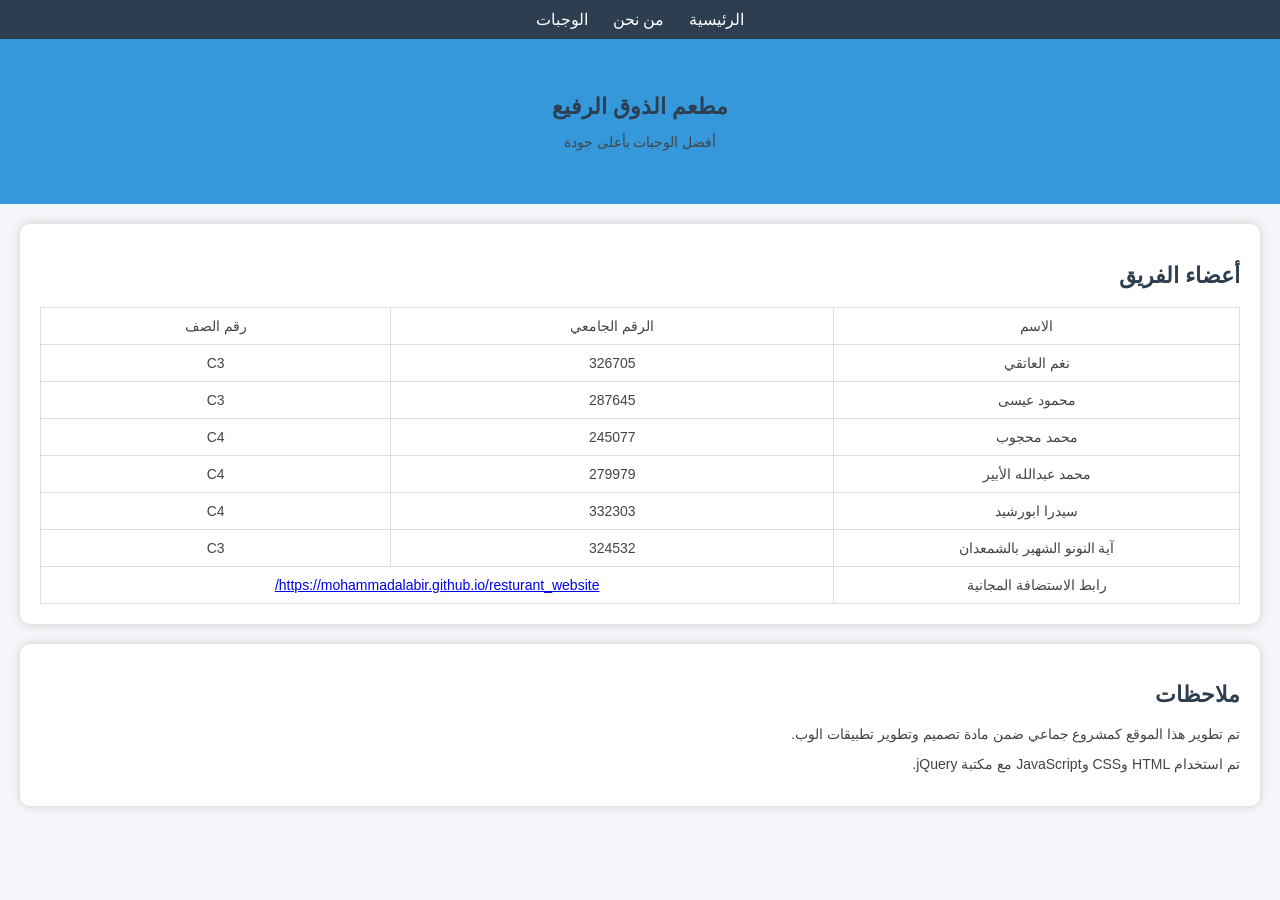
==== index.html @ c290218c "Add files via upload" ====
<!DOCTYPE html>
<html lang="ar">
<head>
<meta charset="UTF-8">
<title>Home</title>
<link rel="stylesheet" href="style.css">
</head>
<body>

<nav>
<a href="index.html">الرئيسية</a>
<a href="AboutUs.html">من نحن</a>
<a href="Meals.html">الوجبات</a>
</nav>

<header class="hero">
<h1>مطعم الذوق الرفيع</h1>
<p>أفضل الوجبات بأعلى جودة</p>
</header>

<section class="card">
<h2>أعضاء الفريق</h2>
<table>
<tr><td>الاسم</td><td>الرقم الجامعي</td><td>رقم الصف</td></tr>
<tr><td>نغم العاتقي</td><td>326705</td><td>C3</td></tr>
<tr><td>محمود عيسى</td><td>287645</td><td>C3</td></tr>
<tr><td>محمد محجوب</td><td>245077</td><td>C4</td></tr>
<tr><td>محمد عبدالله الأبير</td><td>279979</td><td>C4</td></tr>
<tr><td>سيدرا ابورشيد</td><td>332303</td><td>C4</td></tr>
<tr><td>آية النونو الشهير بالشمعدان</td><td>324532</td><td>C3</td></tr>
<tr>
  <td>رابط الاستضافة المجانية</td>
  <td colspan="2">
    <a href="https://mohammadalabir.github.io/resturant_website/" target="_blank"> https://mohammadalabir.github.io/resturant_website/</a>
  </td>
</tr>
</table>
</section>

<section class="card">
  <h2>ملاحظات</h2>
  <p>تم تطوير هذا الموقع كمشروع جماعي ضمن مادة تصميم وتطوير تطبيقات الوب.</p>
  <p>تم استخدام HTML وCSS وJavaScript مع مكتبة jQuery.</p>
</section>
</body>
</html>
---- style.css ----
body{font-family:Arial;direction:rtl;background:#f4f6f9;margin:0}
nav{background:#2c3e50;padding:10px;text-align:center}
nav a{color:#fff;margin:10px;text-decoration:none}
.hero{text-align:center;padding:40px;background:#3498db;color:#fff}
.card{background:#fff;margin:20px;padding:20px;border-radius:10px;box-shadow:0 0 10px #ccc}
table{width:100%;border-collapse:collapse}
th{background:#34495e;color:#fff}
th,td{padding:10px;border:1px solid #ddd;text-align:center}
.details{display:none;background:#ecf0f1}
button{padding:8px 12px;background:#27ae60;color:#fff;border:none;border-radius:5px}
button:hover{background:#219150}

input {
  border: 2px solid #3498db;
  border-radius: 5px;
  padding: 8px 12px;
  margin: 6px 0;
  width: 100%;
  font-size: 14px;
  color: #2c3e50;
  background-color: #f9f9f9;
  box-sizing: border-box;
}

input:focus {
  border-color: #27ae60;
  outline: none;
  background-color: #fff;
}

h1, h2, h3 {
  font-family: Arial, sans-serif;
  font-size: 22px;
  color: #2c3e50;
}

p, td, th, label {
  font-family: Arial, sans-serif;
  font-size: 14px;
  color: #444;
}
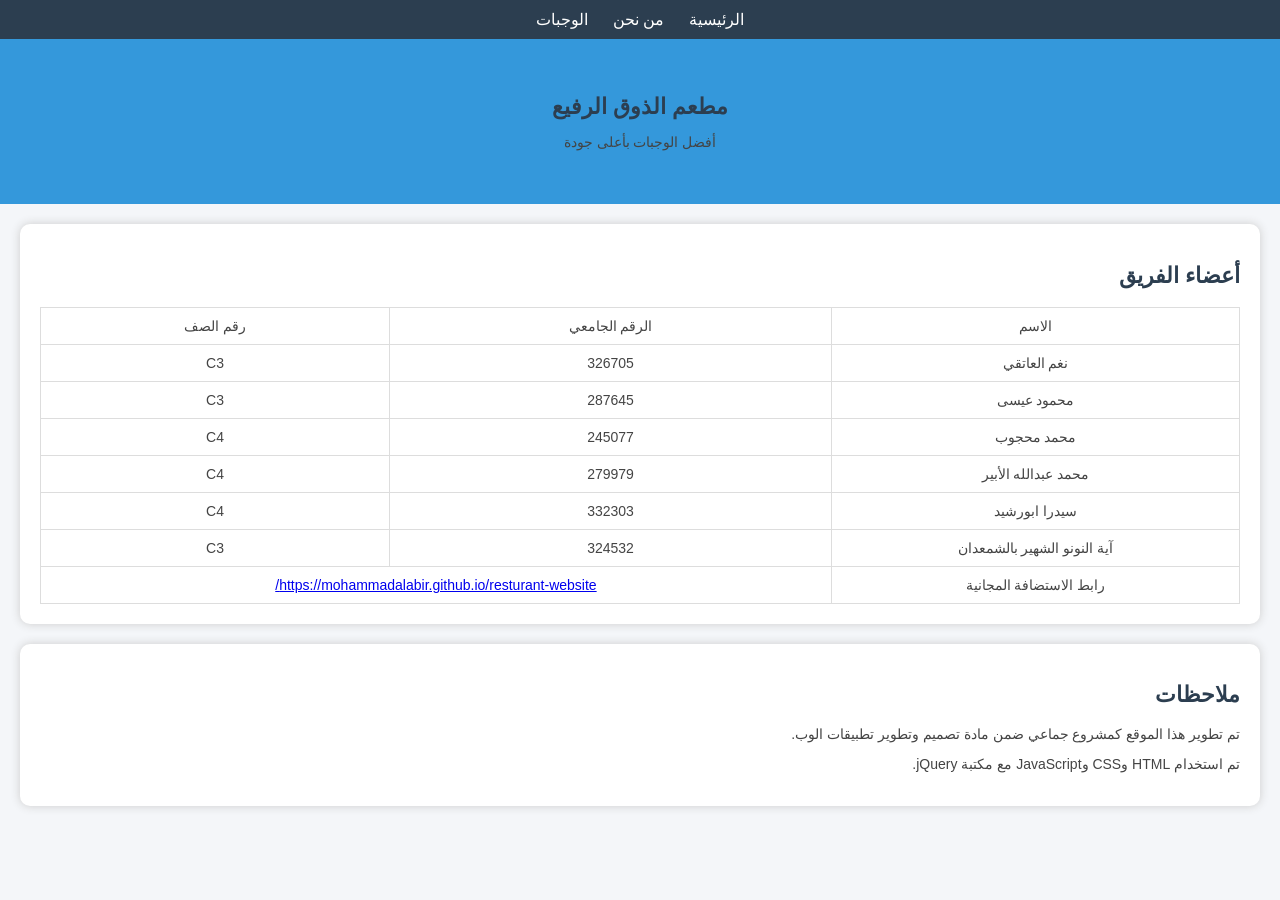
==== commit 94aa7dd6: "Fix hosting link in index.html Updated the hosting link for the restaurant website." ====
--- a/index.html
+++ b/index.html
@@ -31,7 +31,7 @@
 <tr>
   <td>رابط الاستضافة المجانية</td>
   <td colspan="2">
-    <a href="https://mohammadalabir.github.io/resturant_website/" target="_blank"> https://mohammadalabir.github.io/resturant_website/</a>
+    <a href="https://mohammadalabir.github.io/resturant-website/" target="_blank"> https://mohammadalabir.github.io/resturant-website/</a>
   </td>
 </tr>
 </table>
